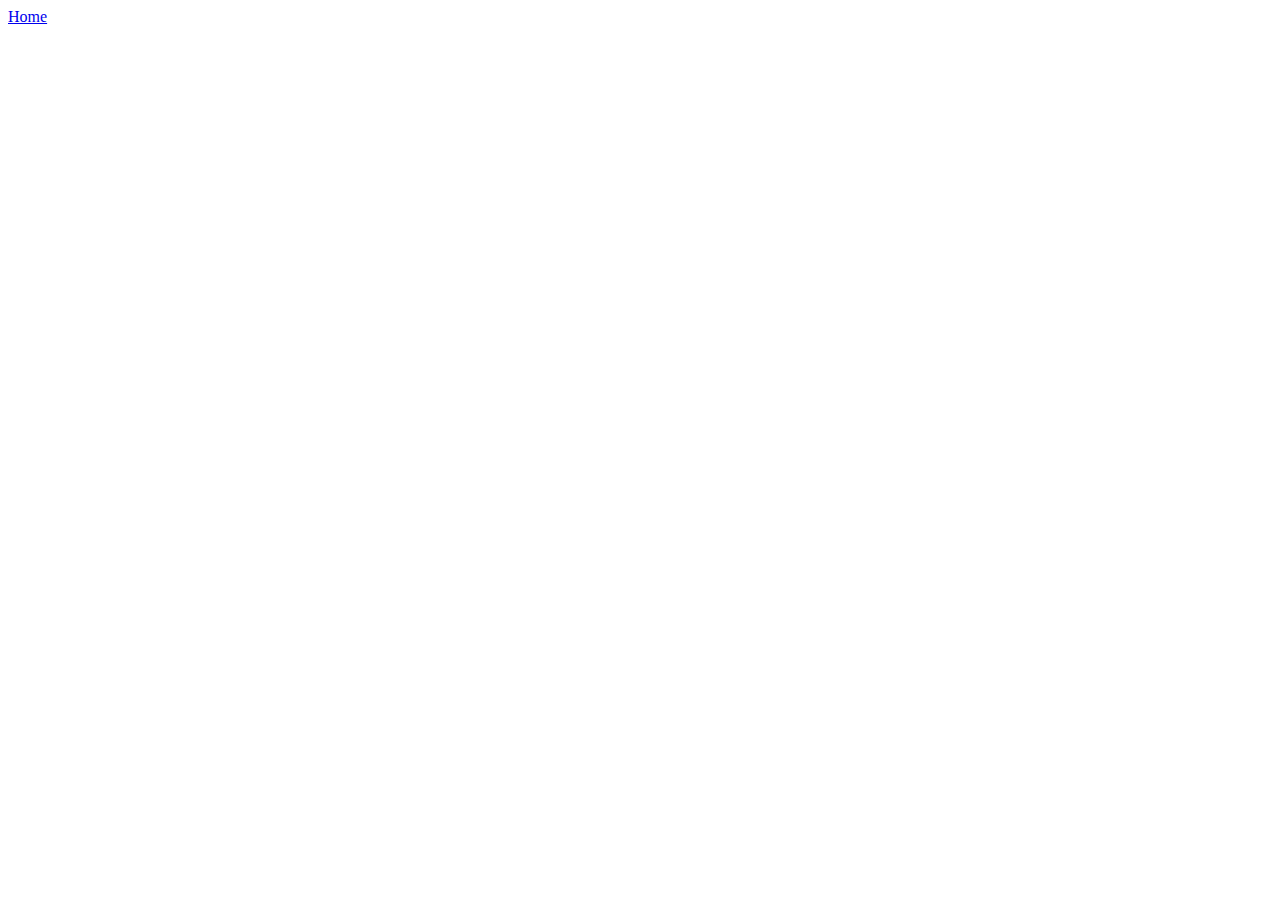
==== Officers/index.html @ c2ea7d33 "changed buttons to links" ====
<html lang="en">
<head>
    <meta charset="UTF-8">
    <meta name="viewport" content="width=device-width, initial-scale=1.0">
    <title>Officers</title>
</head>
<body>
    <a href="../">Home</a>
</body>
</html>
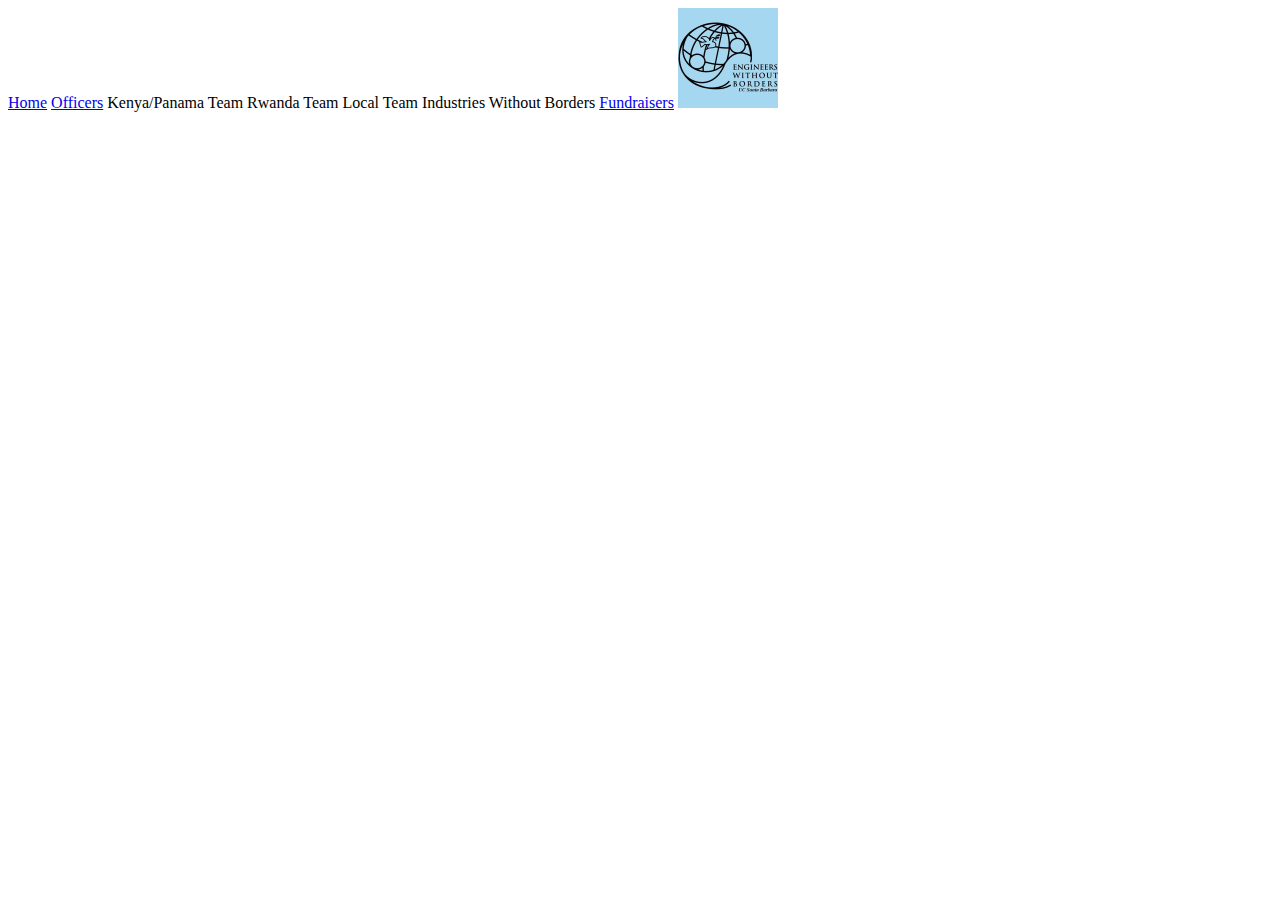
==== commit a1df99d2: "navbar.js finished" ====
--- a/Officers/index.html
+++ b/Officers/index.html
@@ -3,8 +3,12 @@
     <meta charset="UTF-8">
     <meta name="viewport" content="width=device-width, initial-scale=1.0">
     <title>Officers</title>
+
+    <script src="../_scripts/navbar.js" dirlevel="1" defer></script>
+
 </head>
 <body>
-    <a href="../">Home</a>
+    <div id="NavBar"></div>
+    <!-- <a href="../">Home</a> -->
 </body>
 </html>